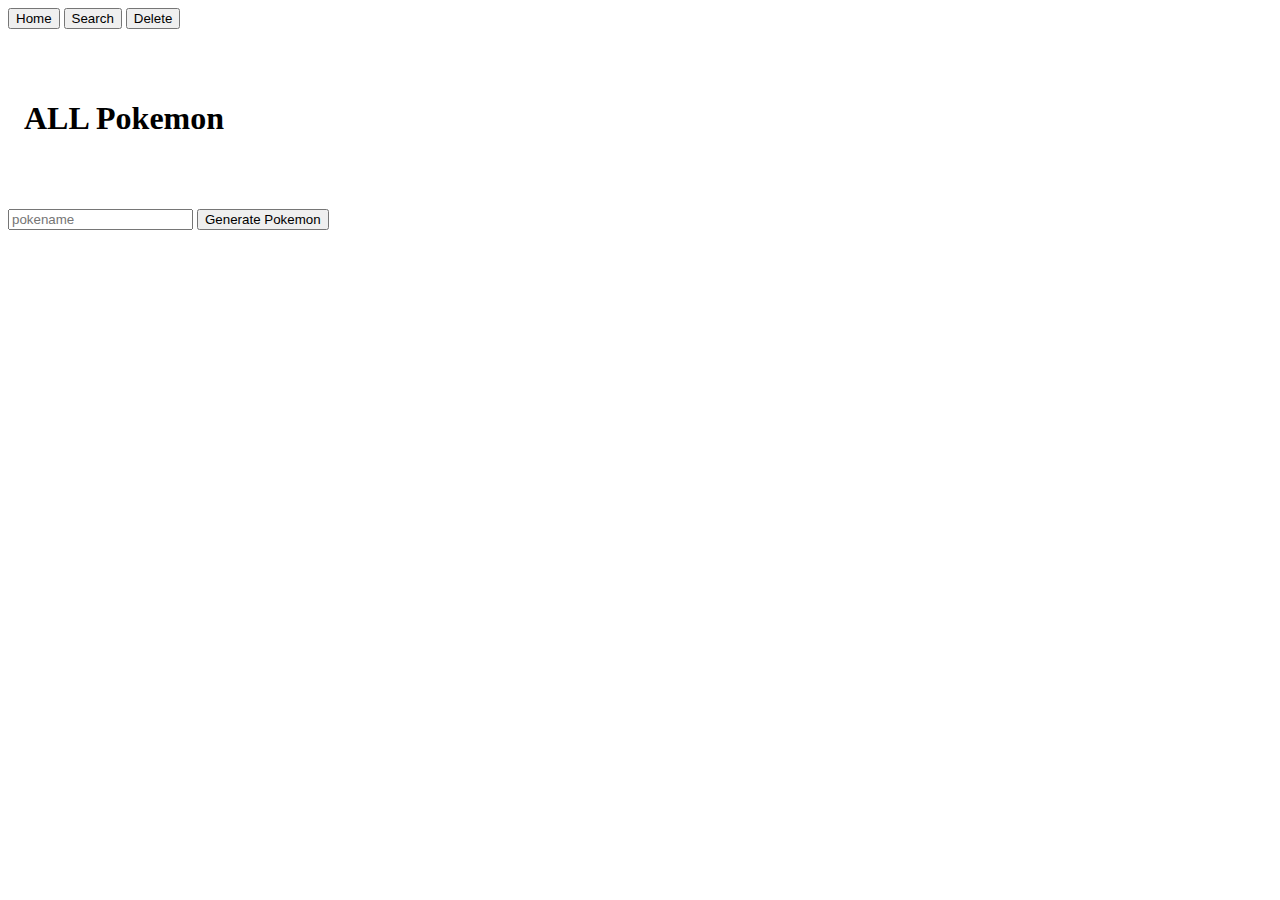
==== search.html @ 8f836666 "search page 0.1" ====
<!DOCTYPE html>
<html lang="en">
<head>
    <meta charset="UTF-8">
    <meta name="viewport" content="width=device-width, initial-scale=1.0">
    <meta http-equiv="X-UA-Compatible" content="ie=edge">
    <title>Pokemon Experiment</title>
    <script src="JS/search.js"></script>
    <link rel="stylesheet" href="/css/main.css">
</head>
<body>
    <div class="navbar">
        <div class="bar">
            <button id="home" name="home" class="bar-item" onclick="location.href='/index.html'" type="button">Home</button>
            <button id="search-btn" name="search-btn" class="bar-item highlightButton" onclick="window.location.reload();" type="button">Search</button>
            <button id="delete-btn" name="search-btn"class="bar-item logoutButton">Delete</button>
        </div>
    </div>
    <div id="header" style="padding:50px 16px">
        <h1 class="jumbo" id="header-text">ALL Pokemon</h1>
    </div>
    <div id="container">
        <div id="poke-container" class="ui cards">
            <form id="POSTLoginForm" method="post">
                <input class="poke name" type="text" name="pokename" placeholder="pokename" required="">
                <button id="generate-pokemon" name="generate-pokemon" class="bar-item" type="button">Generate Pokemon</button>
            </form>
        </div>
    </div>
</body>
</html>
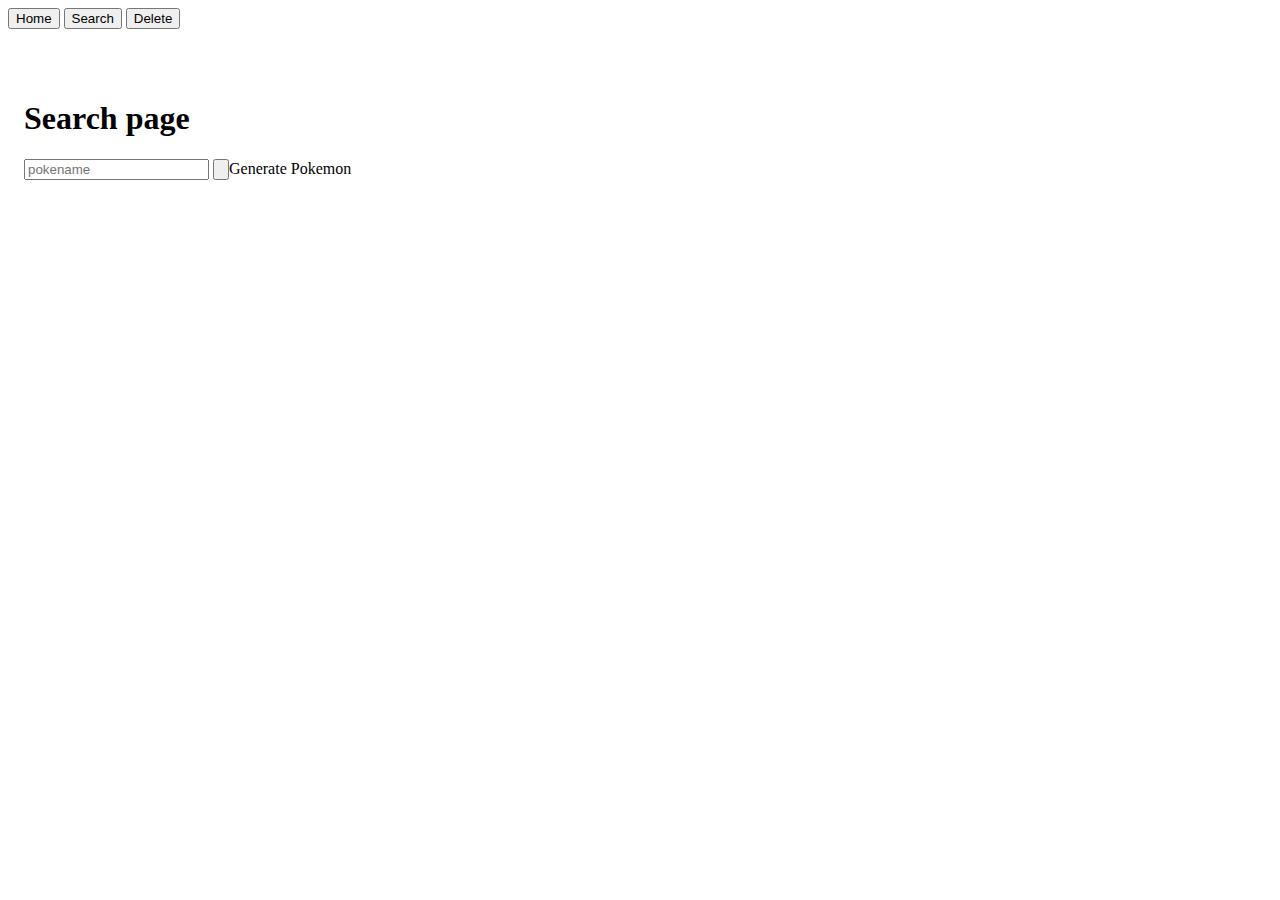
==== commit 441ffd11: "Grid and css changes" ====
--- a/search.html
+++ b/search.html
@@ -17,14 +17,15 @@
         </div>
     </div>
     <div id="header" style="padding:50px 16px">
-        <h1 class="jumbo" id="header-text">ALL Pokemon</h1>
+        <h1 class="jumbo" id="header-text">Search page</h1>
+        <form id="searchForm" name="searchForm" method="post">
+            <input class="poke name" type="text" name="pokename" placeholder="pokename" required>
+            <input id="generate-pokemon" name="generate-pokemon" class="bar-item" type="button">Generate Pokemon</button>
+        </form>
     </div>
     <div id="container">
         <div id="poke-container" class="ui cards">
-            <form id="POSTLoginForm" method="post">
-                <input class="poke name" type="text" name="pokename" placeholder="pokename" required="">
-                <button id="generate-pokemon" name="generate-pokemon" class="bar-item" type="button">Generate Pokemon</button>
-            </form>
+    
         </div>
     </div>
 </body>
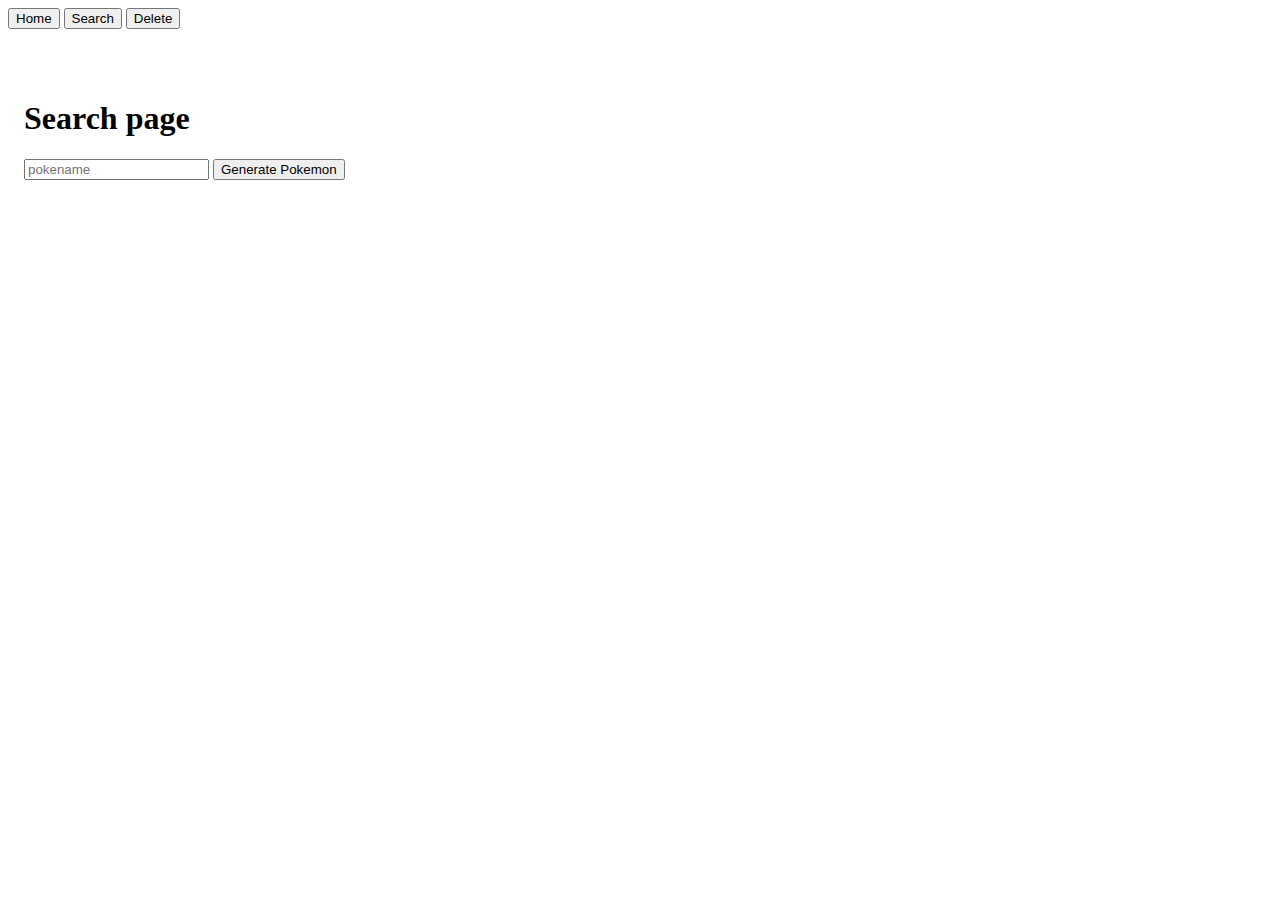
==== commit 5dced8a1: "search not working" ====
--- a/search.html
+++ b/search.html
@@ -18,14 +18,16 @@
     </div>
     <div id="header" style="padding:50px 16px">
         <h1 class="jumbo" id="header-text">Search page</h1>
-        <form id="searchForm" name="searchForm" method="post">
-            <input class="poke name" type="text" name="pokename" placeholder="pokename" required>
-            <input id="generate-pokemon" name="generate-pokemon" class="bar-item" type="button">Generate Pokemon</button>
-        </form>
-    </div>
-    <div id="container">
-        <div id="poke-container" class="ui cards">
-    
+        <div class="knikker-info">
+            <form id="searchForm" name="searchForm" method="post" style="margin: 55px 80;">
+                <h1 class="jumbo" id="header-text"> </h1>
+                <input class="poke name" type="text" name="pokename" placeholder="pokename" required>
+                <input id="generate-pokemon" name="generate-pokemon" type="button" value="Generate Pokemon"></button>
+            </form>
+        <div id="container">
+            <div id="poke-container" class="ui cards">
+            </div>
+        </div>
         </div>
     </div>
 </body>
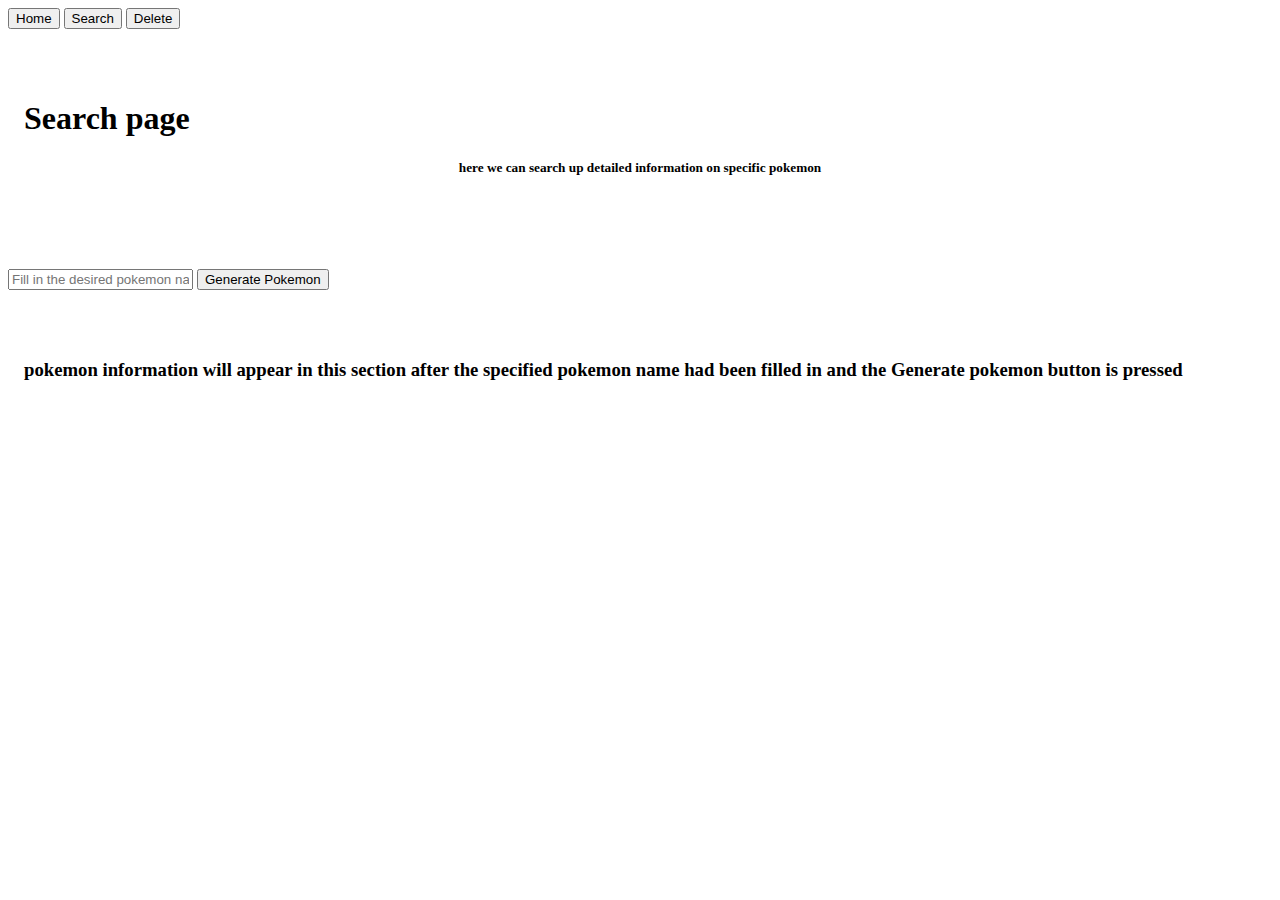
==== commit 98a23de7: "FINAL COMMIT!" ====
--- a/search.html
+++ b/search.html
@@ -4,7 +4,7 @@
     <meta charset="UTF-8">
     <meta name="viewport" content="width=device-width, initial-scale=1.0">
     <meta http-equiv="X-UA-Compatible" content="ie=edge">
-    <title>Pokemon Experiment</title>
+    <title>search page - Pokedex Viewer</title>
     <script src="JS/search.js"></script>
     <link rel="stylesheet" href="/css/main.css">
 </head>
@@ -18,16 +18,20 @@
     </div>
     <div id="header" style="padding:50px 16px">
         <h1 class="jumbo" id="header-text">Search page</h1>
-        <div class="knikker-info">
-            <form id="searchForm" name="searchForm" method="post" style="margin: 55px 80;">
-                <h1 class="jumbo" id="header-text"> </h1>
-                <input class="poke name" type="text" name="pokename" placeholder="pokename" required>
-                <input id="generate-pokemon" name="generate-pokemon" type="button" value="Generate Pokemon"></button>
-            </form>
+        <h5 class="boldy" id="header-text" style="text-align: center;">here we can search up detailed information on specific pokemon</h5>
+    </div>
+    <div class="form">
+        <form id="searchForm" name="searchForm" method="post" style="margin: 55px 80;">
+            <h1 class="jumbo" id="header-text"> </h1>
+            <input class="pokename" type="text" name="pokename" placeholder="Fill in the desired pokemon name !">
+            <input id="generate-pokemon" name="generate-pokemon" type="button" value="Generate Pokemon"></button>
+        </form>
+    </div>
+    <div class="pokemon-search">
         <div id="container">
-            <div id="poke-container" class="ui cards">
+            <div id="search-container" class="search-container border" style="padding:50px 16px">
+                <h3>pokemon information will appear in this section after the specified pokemon name had been filled in and the Generate pokemon button is pressed</h3>
             </div>
-        </div>
         </div>
     </div>
 </body>
